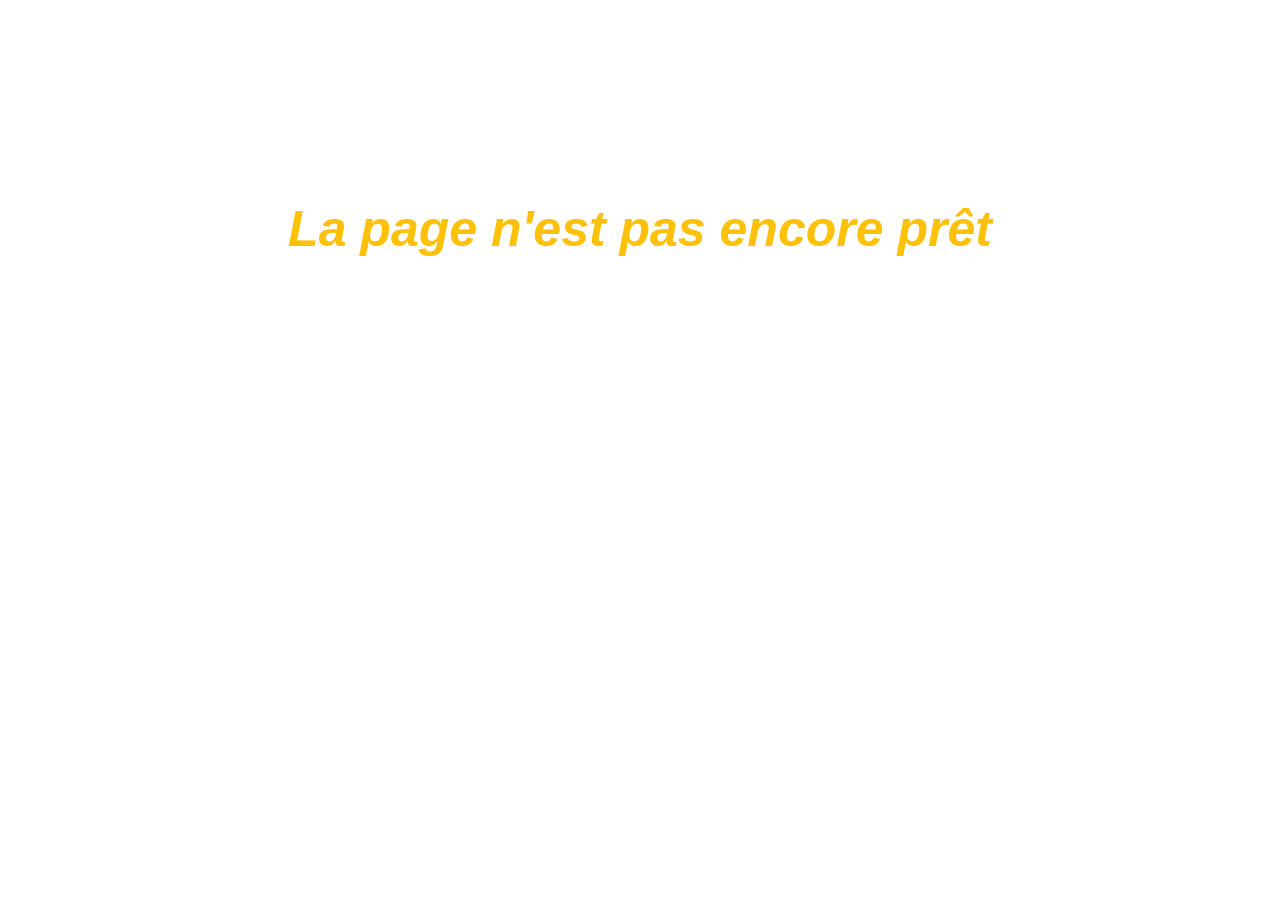
==== portfolio.html @ b67c98b9 "Add files via upload" ====
<!DOCTYPE html>
<html lang="fr">
<head>
    <meta charset="UTF-8">
    <meta name="viewport" content="width=device-width, initial-scale=1.0">
    <title>NephiLutonadio</title>
	<link rel="icon" type="image/png" href="image/favicon.ico.png">
    
</head>
<body>
    <p style="font-size: 50px; color:#FFC107; font-family: Arial, Helvetica, sans-serif; font-weight: bold; margin-top: 200px; margin-bottom: 200px; text-align: center; font-style:italic;">La page n'est pas encore prêt</p>
</body>
</html>
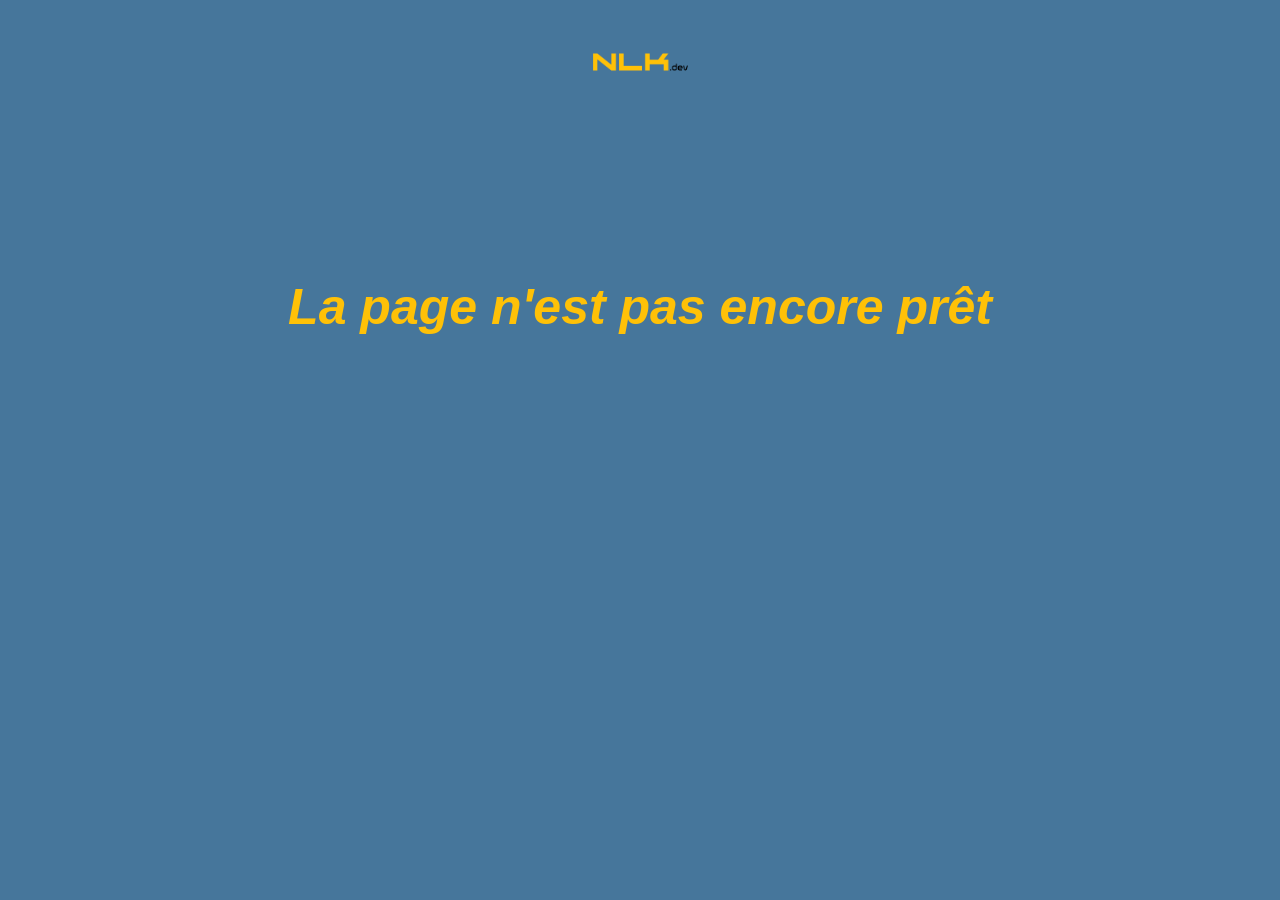
==== commit 9631ede3: "Update portfolio.html" ====
--- a/portfolio.html
+++ b/portfolio.html
@@ -7,7 +7,23 @@
 	<link rel="icon" type="image/png" href="image/favicon.ico.png">
     
 </head>
-<body>
+<body style="background-color: #46769B;">
+
+     <div class="container_LOGO" style="text-align: center; margin-top: 50px; margin-bottom: 10px;">
+            <a href="#Accueil" class="image_header_container">
+            <svg xmlns="http://www.w3.org/2000/svg" xmlns:xlink="http://www.w3.org/1999/xlink" width="95" height="24" viewBox="0 0 95 24" fill="none">
+                        <rect width="95" height="24" fill="url(#pattern0_4_3)"/>
+                        <defs>
+                        <pattern id="pattern0_4_3" patternContentUnits="objectBoundingBox" width="1" height="1">
+                        <use xlink:href="#image0_4_3" transform="matrix(0.000526316 0 0 0.00208333 -0.00526316 0)"/>
+                        </pattern>
+                        <image id="image0_4_3" width="1920" height="480" preserveAspectRatio="none" xlink:href="[data-uri]"/>
+                        </defs>
+            </svg>
+        </a>
+        </div>
+
+
     <p style="font-size: 50px; color:#FFC107; font-family: Arial, Helvetica, sans-serif; font-weight: bold; margin-top: 200px; margin-bottom: 200px; text-align: center; font-style:italic;">La page n'est pas encore prêt</p>
 </body>
-</html>+</html>
